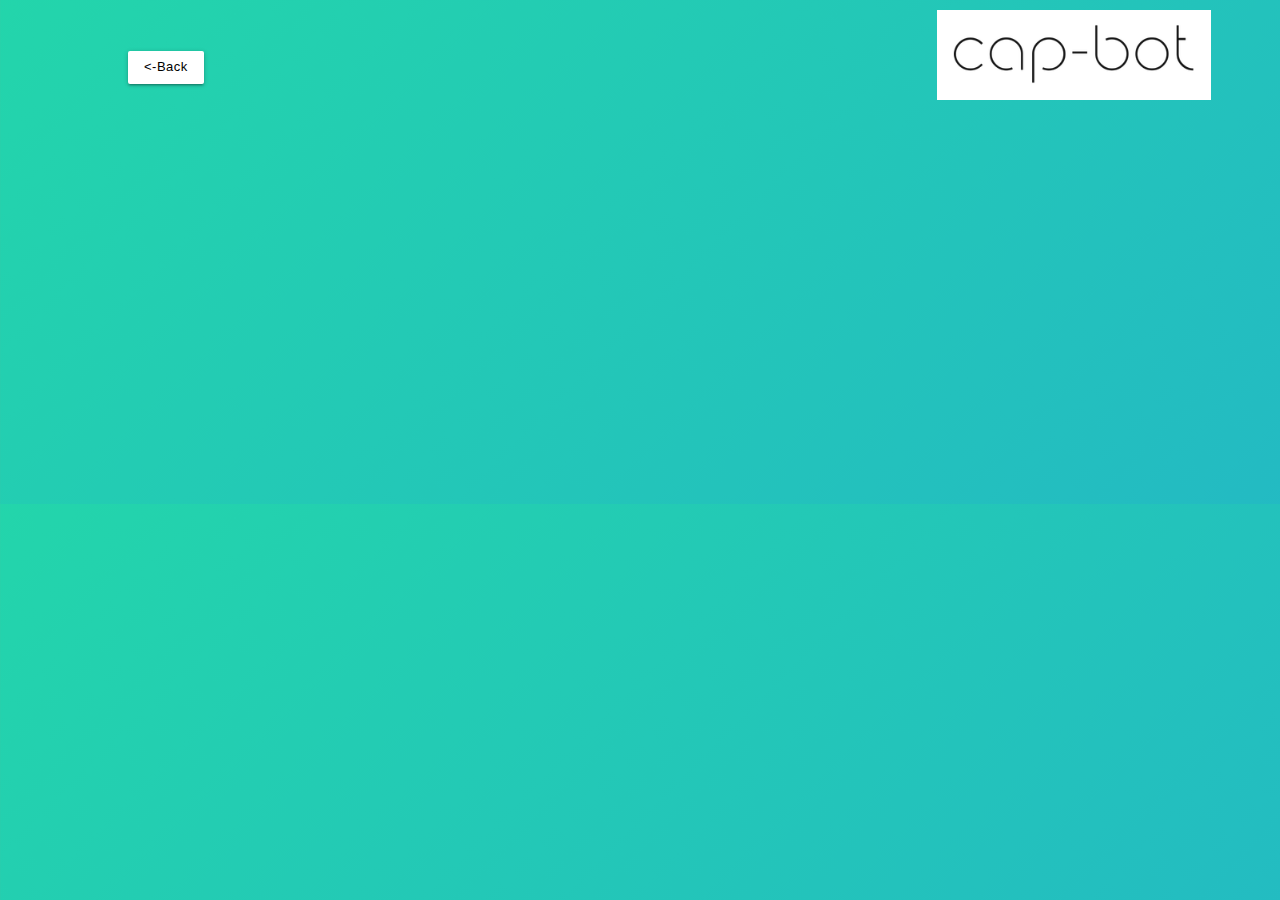
==== gui/cctv.html @ bc4bb781 "index and menu added" ====
<!DOCTYPE html>
<html lang="en">
<head>
  <meta http-equiv="Content-Type" content="text/html; charset=UTF-8"/>
  <meta name="viewport" content="width=device-width, initial-scale=1"/>
  <!-- CSS  -->
  <link href="https://fonts.googleapis.com/icon?family=Material+Icons" rel="stylesheet">
  <link href= "https://fonts.googleapis.com/icon?family=Material+Icons" rel="stylesheet"> 
  <link href="css/materialize.css" type="text/css" rel="stylesheet" media="screen,projection"/>
  <style>
    body {
  background: linear-gradient(-45deg, #ee7752, #e73c7e, #23a6d5, #23d5ab);
  background-size: 700% 400%;
  animation: gradient 15s ease infinite;
}

@keyframes gradient {
  0% {
    background-position: 0% 50%;
  }
  50% {
    background-position: 100% 50%;
  }
  100% {
    background-position: 0% 50%;
  }
}
</style>
</head>
<body>
  <div class="left" style="padding-top: 4%; padding-left: 10%;">  
    <a href="menu.html" class="btn-small waves-effect waves-light white black-text"><-Back</a>
  </div>
  <div class="row right">
        <img src="assets/logo.png" style="width: 80%; padding-top: 3%;">
  </div>      
  <div class="section no-pad-bot">
    <div class="container">
        <div class="input-field white black-text" >
            <select>
              <option value="" disabled selected>Choose your Time-Period</option>
              <option value="1">5 Seconds</option>
              <option value="2">10 Seconds</option>
              <option value="3">15 Seconds</option>
            </select>
          </div>
    </div>
  </div>

  <!--  Scripts-->
  <script src="https://code.jquery.com/jquery-2.1.1.min.js"></script>
  <script src="js/materialize.js"></script>
  <script src="js/init.js"></script>
</body>
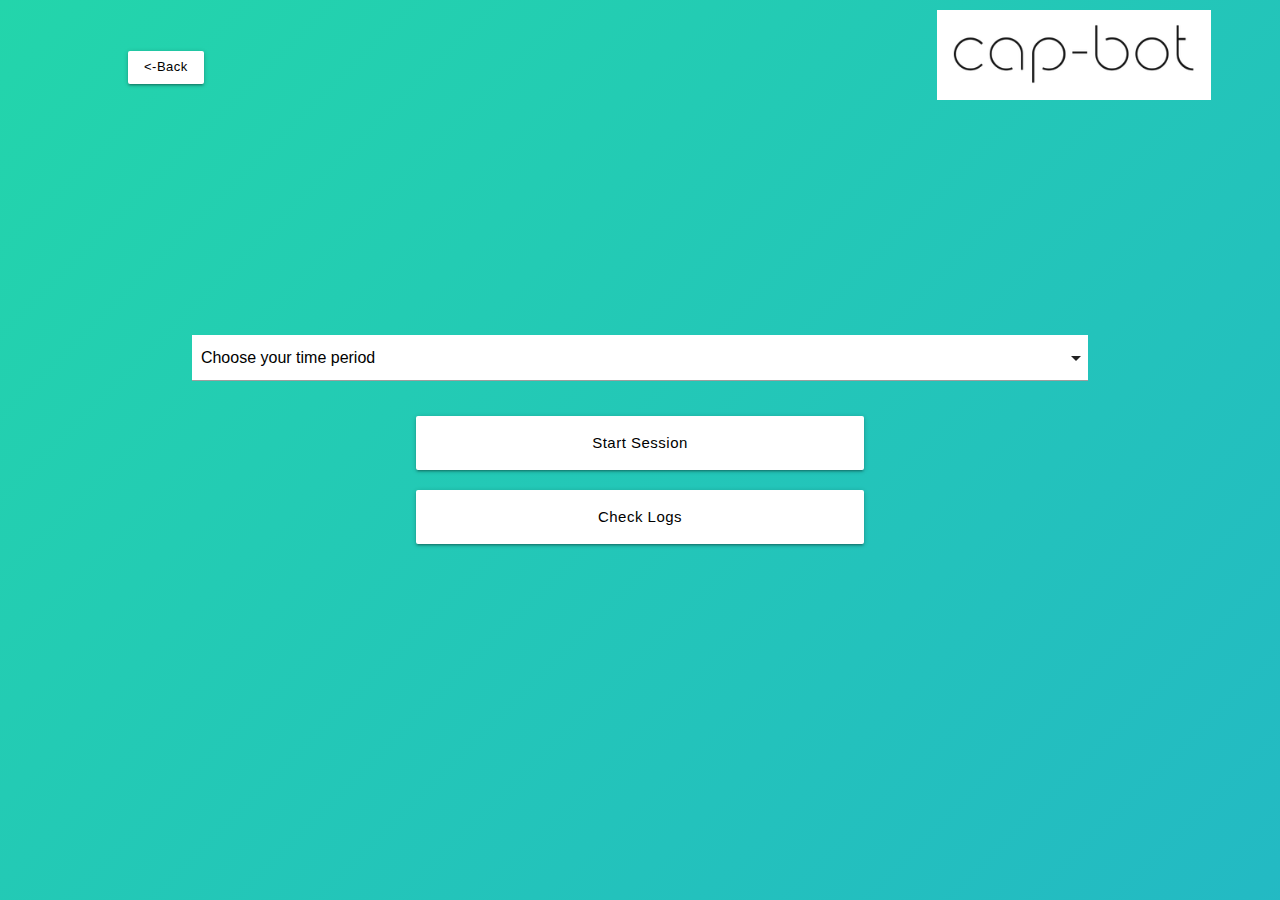
==== commit 952befa8: "final gui" ====
--- a/gui/cctv.html
+++ b/gui/cctv.html
@@ -34,17 +34,25 @@
   <div class="row right">
         <img src="assets/logo.png" style="width: 80%; padding-top: 3%;">
   </div>      
-  <div class="section no-pad-bot">
+  <div class="section no-pad-bot" style="padding-top: 25%;">
     <div class="container">
-        <div class="input-field white black-text" >
-            <select>
-              <option value="" disabled selected>Choose your Time-Period</option>
-              <option value="1">5 Seconds</option>
-              <option value="2">10 Seconds</option>
-              <option value="3">15 Seconds</option>
-            </select>
-          </div>
-    </div>
+    <div class="row center">
+    <div class="input-field white black-text">
+        <select>
+          <option value="" disabled selected>  Choose your time period</option>
+          <option value="1">  5 Seconds</option>
+          <option value="2">  10 Seconds</option>
+          <option value="3">  15 Seconds</option>
+        </select>
+      </div>
+      </div>
+      <div class="row center">
+        <a href="" id="download-button" class="btn-large waves-effect waves-light white black-text" style="width:50%">Start Session</a>
+      </div>
+      <div class="row center">
+        <a href="" id="download-button" class="btn-large waves-effect waves-light white black-text" style="width:50%">Check Logs</a>
+      </div>
+      </div>
   </div>
 
   <!--  Scripts-->
